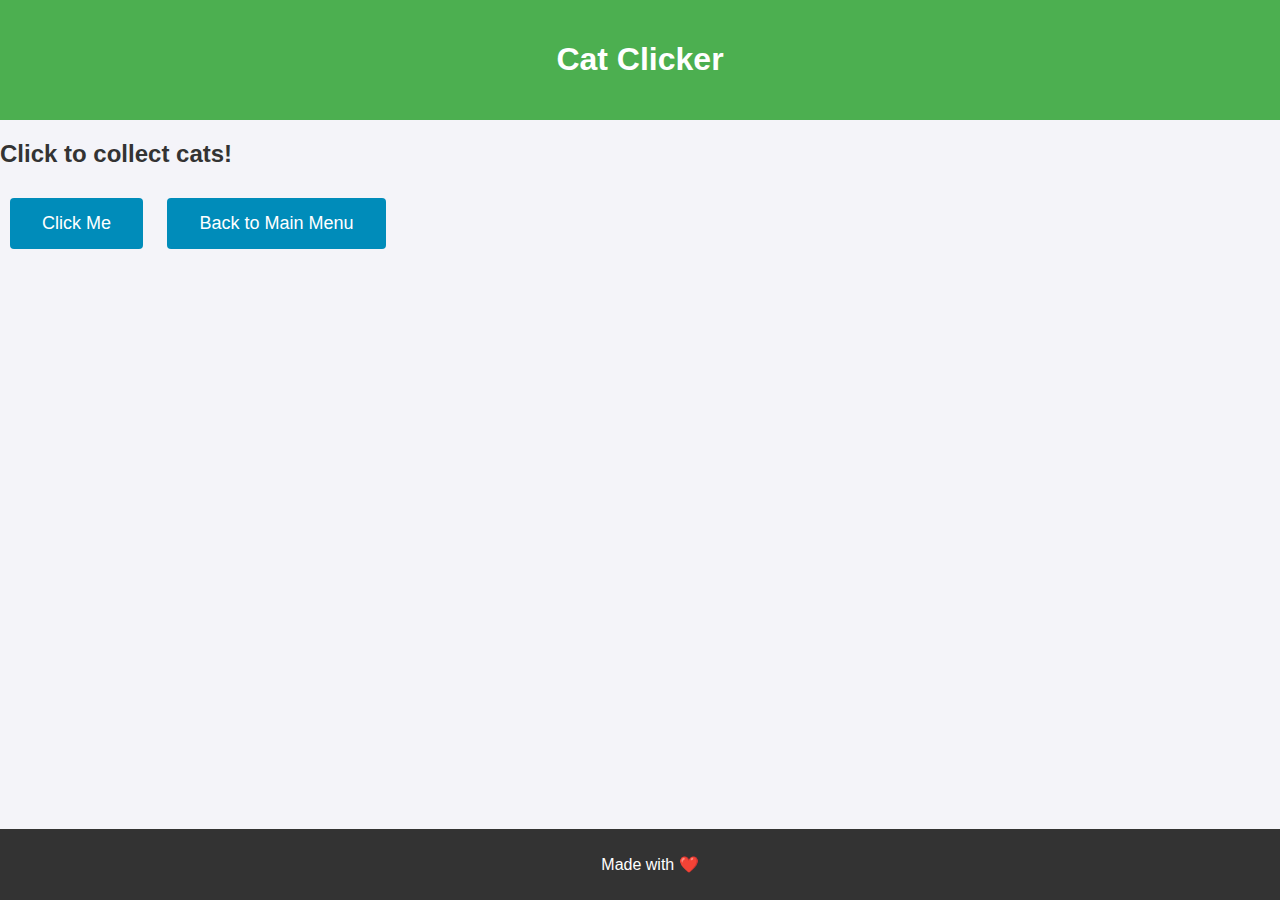
==== cat-clicker.html @ 2ad55198 "Add Random Facts page and button" ====
<!DOCTYPE html>
<html lang="en">
<head>
    <meta charset="UTF-8">
    <meta name="viewport" content="width=device-width, initial-scale=1.0">
    <title>Cat Clicker</title>
    <link rel="stylesheet" href="styles.css">
</head>
<body>
    <header>
        <h1>Cat Clicker</h1>
    </header>

    <section class="game-content">
        <h2>Click to collect cats!</h2>
        <button onclick="alert('You clicked!')">Click Me</button>
        <button onclick="window.location.href='index.html'">Back to Main Menu</button>
    </section>

    <footer>
        <p>Made with ❤️</p>
    </footer>

    <script src="scripts.js"></script>
</body>
</html>
---- styles.css ----
/* General Styles */
body {
    font-family: Arial, sans-serif;
    margin: 0;
    padding: 0;
    background-color: #f4f4f9;
    color: #333;
}

header {
    background-color: #4CAF50;
    color: white;
    padding: 20px;
    text-align: center;
}

footer {
    text-align: center;
    padding: 10px;
    background-color: #333;
    color: white;
    position: fixed;
    bottom: 0;
    width: 100%;
}

.game-list {
    text-align: center;
    margin-top: 40px;
}

button {
    background-color: #008CBA;
    color: white;
    padding: 15px 32px;
    margin: 10px;
    border: none;
    border-radius: 4px;
    font-size: 18px;
    cursor: pointer;
    transition: background-color 0.3s ease;
}

button:hover {
    background-color: #005f73;
}

/* Media Query for Mobile */
@media (max-width: 600px) {
    button {
        width: 100%;
        margin: 5px 0;
    }
}
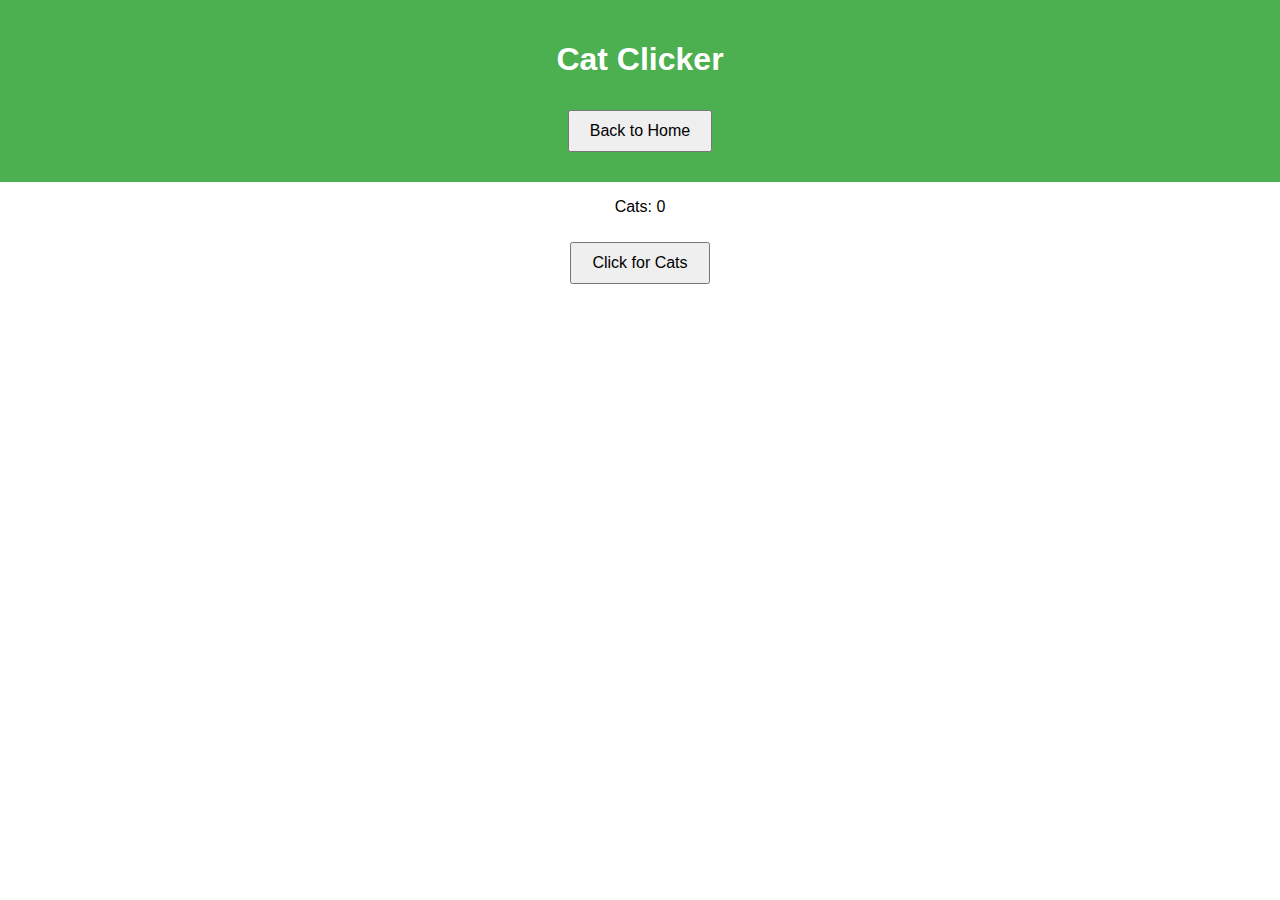
==== commit 4428f2d7: "Restore original functionality with all sections" ====
--- a/cat-clicker.html
+++ b/cat-clicker.html
@@ -9,18 +9,14 @@
 <body>
     <header>
         <h1>Cat Clicker</h1>
+        <button onclick="location.href='index.html'">Back to Home</button>
     </header>
-
-    <section class="game-content">
-        <h2>Click to collect cats!</h2>
-        <button onclick="alert('You clicked!')">Click Me</button>
-        <button onclick="window.location.href='index.html'">Back to Main Menu</button>
-    </section>
-
-    <footer>
-        <p>Made with ❤️</p>
-    </footer>
-
+    <main>
+        <div id="cat-game">
+            <p>Cats: <span id="cat-count">0</span></p>
+            <button id="click-cat">Click for Cats</button>
+        </div>
+    </main>
     <script src="scripts.js"></script>
 </body>
 </html>
--- a/styles.css
+++ b/styles.css
@@ -1,54 +1,29 @@
-/* General Styles */
 body {
     font-family: Arial, sans-serif;
+    text-align: center;
     margin: 0;
     padding: 0;
-    background-color: #f4f4f9;
-    color: #333;
 }
 
 header {
     background-color: #4CAF50;
     color: white;
     padding: 20px;
-    text-align: center;
 }
 
 footer {
-    text-align: center;
-    padding: 10px;
-    background-color: #333;
-    color: white;
-    position: fixed;
-    bottom: 0;
-    width: 100%;
-}
-
-.game-list {
-    text-align: center;
-    margin-top: 40px;
+    margin-top: 20px;
+    font-size: 14px;
+    color: gray;
 }
 
 button {
-    background-color: #008CBA;
-    color: white;
-    padding: 15px 32px;
     margin: 10px;
-    border: none;
-    border-radius: 4px;
-    font-size: 18px;
+    padding: 10px 20px;
+    font-size: 16px;
     cursor: pointer;
-    transition: background-color 0.3s ease;
 }
 
-button:hover {
-    background-color: #005f73;
+.button-container {
+    margin-top: 50px;
 }
-
-/* Media Query for Mobile */
-@media (max-width: 600px) {
-    button {
-        width: 100%;
-        margin: 5px 0;
-    }
-}
